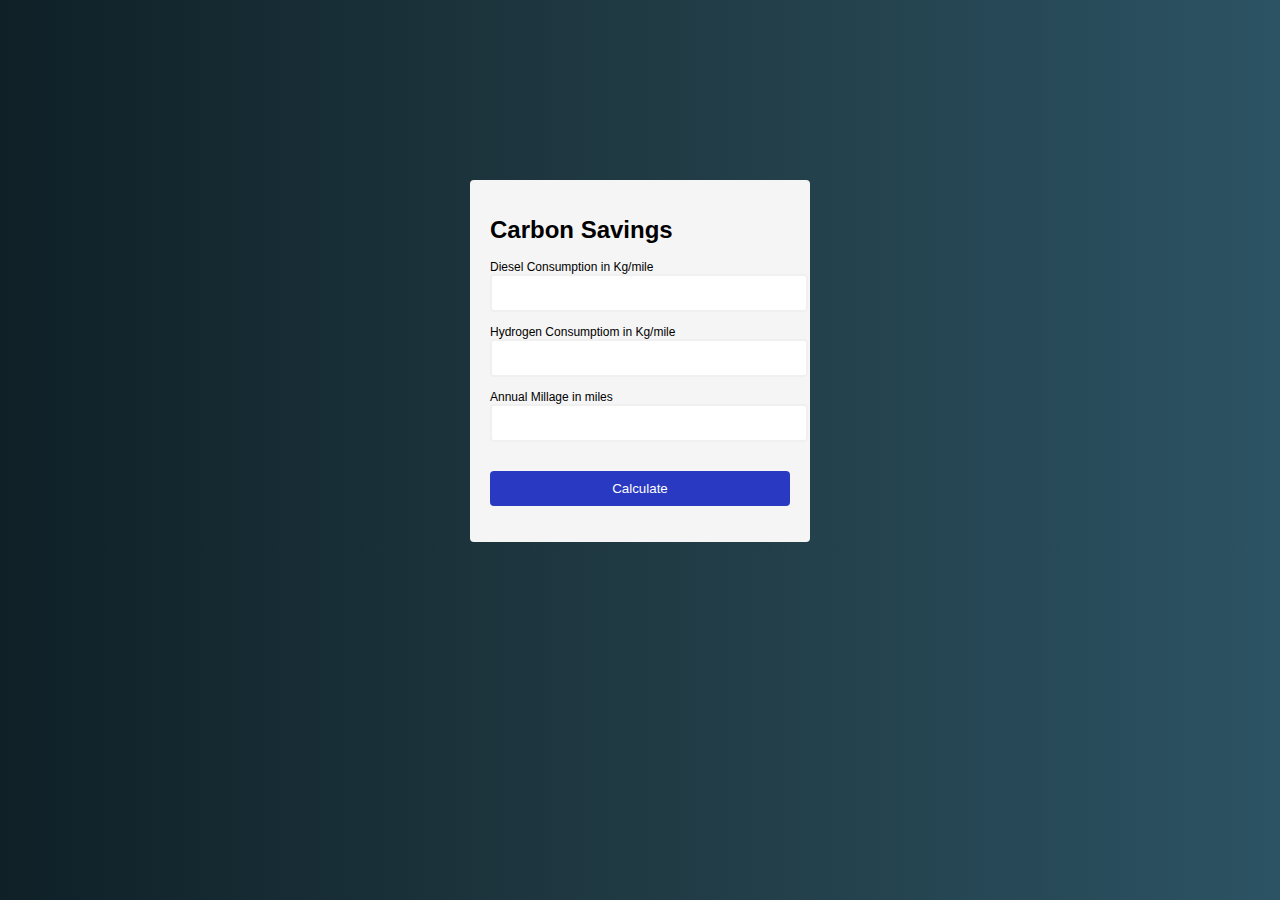
==== index.html @ 21643b7a "added all features" ====
<!DOCTYPE html>
<html lang="en">
  <head>
    <meta charset="UTF-8" />
    <meta name="viewport" content="width=device-width, initial-scale=1.0" />
    <link rel="stylesheet" href="style.css" />
    <script defer src="script.js"></script>

    <title>Micro-Energy</title>
  </head>
  <body>
    <main>
      <div class="form-container">
        <div class="form">
          <h1>Carbon Savings</h1>

          <!-- <label for="car">Type of Car</label>
            <select name="" id="" side="2">
                <option value="diesel">Diesel Car</option>
                <option value="">Hydrogen Car</option>
            </select> -->
          <div class="type-text">
            <label for="model">Diesel Consumption in Kg/mile</label>
            <input type="number" id="model" name="model" required pattern="" />
            <div class="error" id="err1"></div>
          </div>
          <div class="type-text">
            <label for="millage">Hydrogen Consumptiom in Kg/mile</label>
            <input type="number" id="mill" name="mill" required  pattern=""/>
            <div class="error" id="err2"></div>
          </div>
          <div class="type-text">
            <label for="Usage Pattern"> Annual Millage in miles</label>
            <input type="number" id="use" name="use" required pattern=""/>
            <div class="error" id="err3"></div>
          </div>
          <button type="submit" id="btn-1">Calculate</button>
          <div id="result"></div>
        </div>
        <div id="progress">
            <div class="spin"></div>
        </div>
      </div>
    </main>
  </body>
</html>
---- style.css ----
/* *{
    padding: 0;
    margin: 0;

} */

body {
    /* display: flex;
    height: 100vh;
    justify-items: center;
    margin: auto;
    align-items: center; */
    background: linear-gradient(to right, #0f2027, #203a43, #2c5364);
    font-family:Arial, Helvetica, sans-serif;
    

}
main {
    margin: auto;
    width: 30%;
}

.form, #progress {
    /* border: 2px solid peru; */
    border-radius: 4px;
    padding: 20px;
    width: 300px;
    margin: 20vh auto 0 auto;
    background-color: whitesmoke;
    font-size: 12px;
    
}
/* label{
    font-weight: bold;
    font-size: 20px;
} */
.type-text{
    display: flex;
    flex-direction: column;
}

 .type-text input{
    display: block;
    width: 98%;
    padding: 10px;
    font-size: 12px;
    border-radius: 4px;
    border: 2px solid #f0f0f0;
}
.type-text input:focus{
    outline: 0;

}

.type-text.success input{
    border-color: #09c372;
}
.type-text.error input{
    border-color: #ff3860;
}

.type-text .error{
    color: #ff3860;
    font-size:9px;
    height: 13px;
}

.input-control{
    display: flex;
    flex-direction: column;
}

.input-control input{
    display: block;
    width: 98%;
    padding: 10px;
    font-size: 12px;
    border-radius: 4px;
    border: 2px solid #f0f0f0;
}
.input-control input:focus{
    outline: 0;

}

.input-control.success input{
    border-color: #09c372;
}
.input-control.error input{
    border-color: #ff3860;
}

.input-control .error{
    color: #ff3860;
    font-size:9px;
    height: 13px;
}

 .form h2{
    text-align:justify;
    color: #0f2027;
    margin-bottom: 5px;

    /* background: white;
    width: 50%;
    margin-top: 1rem;
    background-color: gray;
    padding:5px;
    border-radius: 10px;
     */
}

select option {
  width: 300px;
}
.form #btn-1{
    background: rgb(41, 57, 194);
    color: white;
    width: 100%;
    border: none;
    border-radius: 4px;
    margin: 1rem 0 1rem 0;
    padding: 10px;
    /* font-family: Arial, Helvetica, sans-serif;
    font-weight: bold;
    font-size: 20px;
*/
}

.form .btn-2{
    background: rgb(41, 57, 194);
    color: white;
    width: 100%;
    border: none;
    border-radius: 4px;
    margin: 1rem 0 1rem 0;
    padding: 10px;
}
/* }
.type-text #model_error,
.type-text #mill_error,
.type-text #use_error{
    margin-top: 5px;
    width: 345px;
    font-size: 18px;
    background: rgb(255, 0, 0, 0.1);
    text-align: center;
    color: #C62828;
    padding: 5px 8px;
    border-radius: 3px;
    border: 1px solid #EF9A9A;
    display: none;
} */

#progress{
    z-index: 9999;
    top: 0;
    margin: 0;
    left: 0;
    background: transparent;
}
.spin{
    margin: auto;
    width: 30px;
    height: 30px;
    border-radius: 50%;
    border: 2px solid white;
    border-top: 2px solid blue;
    animation: spin 2s linear infinite;
}

@keyframes spin{
    0%{
        transform: rotate(0deg);
    }
    100%{
        transform: rotate(360deg);
    }
}
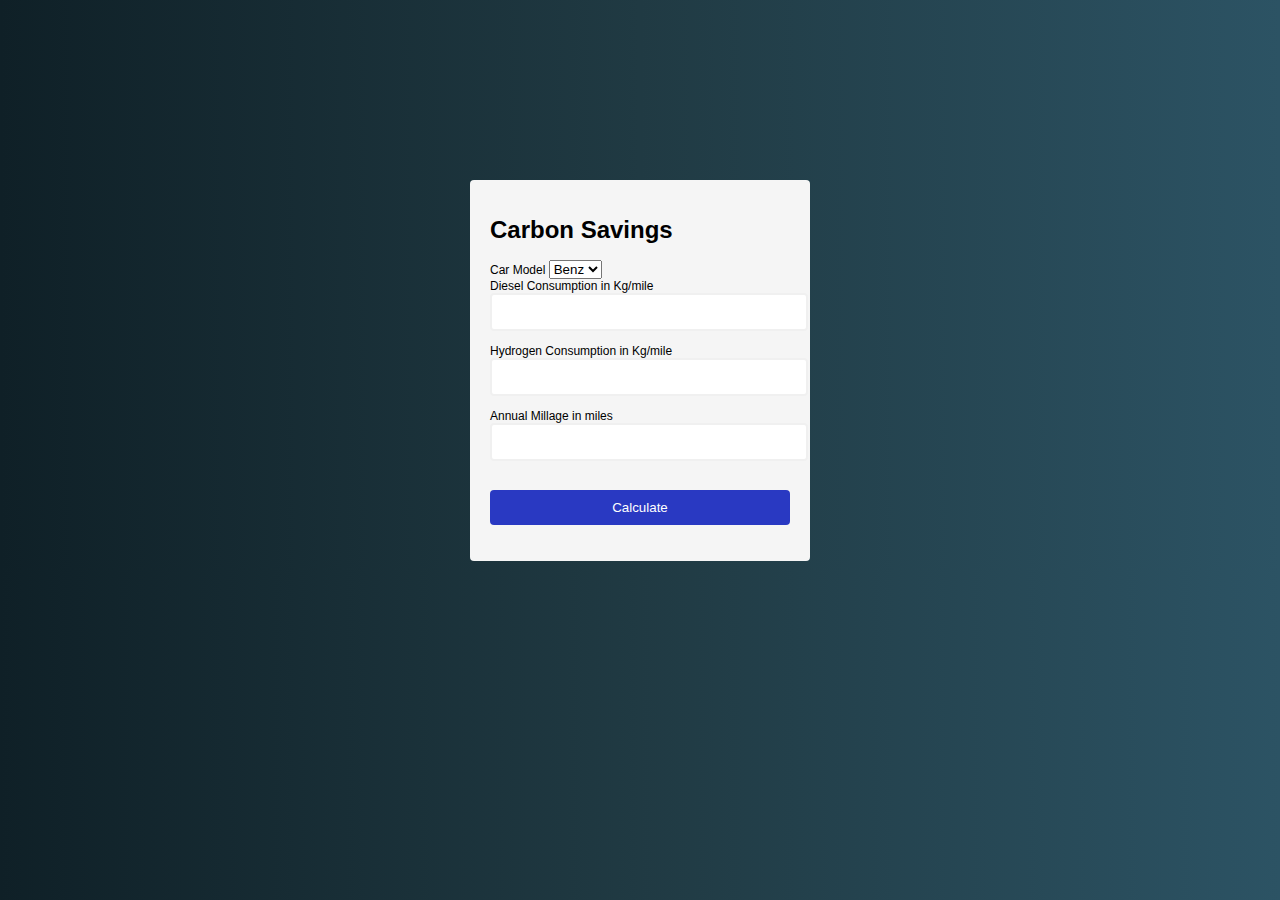
==== commit 9174221b: "added some javascript" ====
--- a/index.html
+++ b/index.html
@@ -14,18 +14,18 @@
         <div class="form">
           <h1>Carbon Savings</h1>
 
-          <!-- <label for="car">Type of Car</label>
+          <label for="car">Car Model</label>
             <select name="" id="" side="2">
-                <option value="diesel">Diesel Car</option>
-                <option value="">Hydrogen Car</option>
-            </select> -->
+                <option value="diesel">Benz</option>
+                <option value="">Audi</option>
+            </select>
           <div class="type-text">
             <label for="model">Diesel Consumption in Kg/mile</label>
             <input type="number" id="model" name="model" required pattern="" />
             <div class="error" id="err1"></div>
           </div>
           <div class="type-text">
-            <label for="millage">Hydrogen Consumptiom in Kg/mile</label>
+            <label for="millage">Hydrogen Consumption in Kg/mile</label>
             <input type="number" id="mill" name="mill" required  pattern=""/>
             <div class="error" id="err2"></div>
           </div>
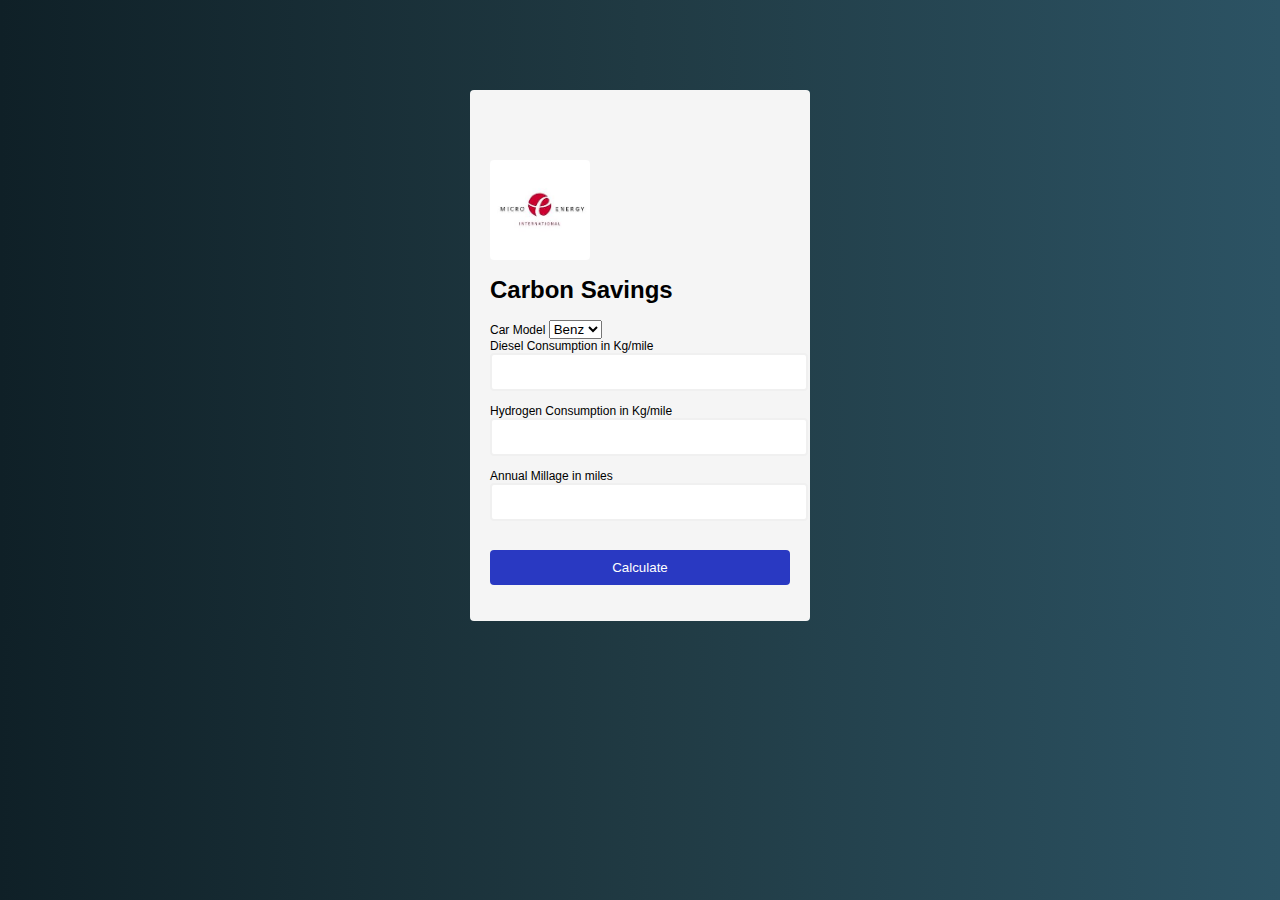
==== commit 70154434: "added some validation" ====
--- a/index.html
+++ b/index.html
@@ -12,6 +12,7 @@
     <main>
       <div class="form-container">
         <div class="form">
+        <img src="micro-energy.jpg" alt="logo">
           <h1>Carbon Savings</h1>
 
           <label for="car">Car Model</label>
@@ -21,21 +22,21 @@
             </select>
           <div class="type-text">
             <label for="model">Diesel Consumption in Kg/mile</label>
-            <input type="number" id="model" name="model" required pattern="" />
+            <input type="number" id="model" name="model" pattern="" />
             <div class="error" id="err1"></div>
           </div>
           <div class="type-text">
             <label for="millage">Hydrogen Consumption in Kg/mile</label>
-            <input type="number" id="mill" name="mill" required  pattern=""/>
+            <input type="number" id="mill" name="mill" pattern=""/>
             <div class="error" id="err2"></div>
           </div>
           <div class="type-text">
             <label for="Usage Pattern"> Annual Millage in miles</label>
-            <input type="number" id="use" name="use" required pattern=""/>
+            <input type="number" id="use" name="use" pattern=""/>
             <div class="error" id="err3"></div>
           </div>
           <button type="submit" id="btn-1">Calculate</button>
-          <div id="result"></div>
+          <strong><div id="result"></div></strong>
         </div>
         <div id="progress">
             <div class="spin"></div>
--- a/style.css
+++ b/style.css
@@ -25,9 +25,11 @@
     border-radius: 4px;
     padding: 20px;
     width: 300px;
-    margin: 20vh auto 0 auto;
+    margin: 10vh auto 0 auto;
     background-color: whitesmoke;
     font-size: 12px;
+    max-width: 400px; 
+
     
 }
 /* label{
@@ -136,6 +138,15 @@
     margin: 1rem 0 1rem 0;
     padding: 10px;
 }
+.form img {
+    border-radius: 4px;
+    width: 100px;
+    margin-top: 50px;
+    align-content: center;
+    display: flex;
+    padding-top: 0;
+    padding-bottom: 0;
+  }
 /* }
 .type-text #model_error,
 .type-text #mill_error,
@@ -176,4 +187,29 @@
     100%{
         transform: rotate(360deg);
     }
-}+}
+
+
+
+@media screen and (max-width: 600px) {
+    /* CSS rules to apply when the screen width is 768 pixels or less */
+    main {
+      width: 100%;
+      padding: auto;
+
+      
+    }
+
+    .form {
+        width: 100%;
+        justify-content: center;
+        max-width: 400px; 
+        padding: auto;
+        
+      }
+      img {
+        max-width: 100%;
+        height: auto;
+      }
+   
+}
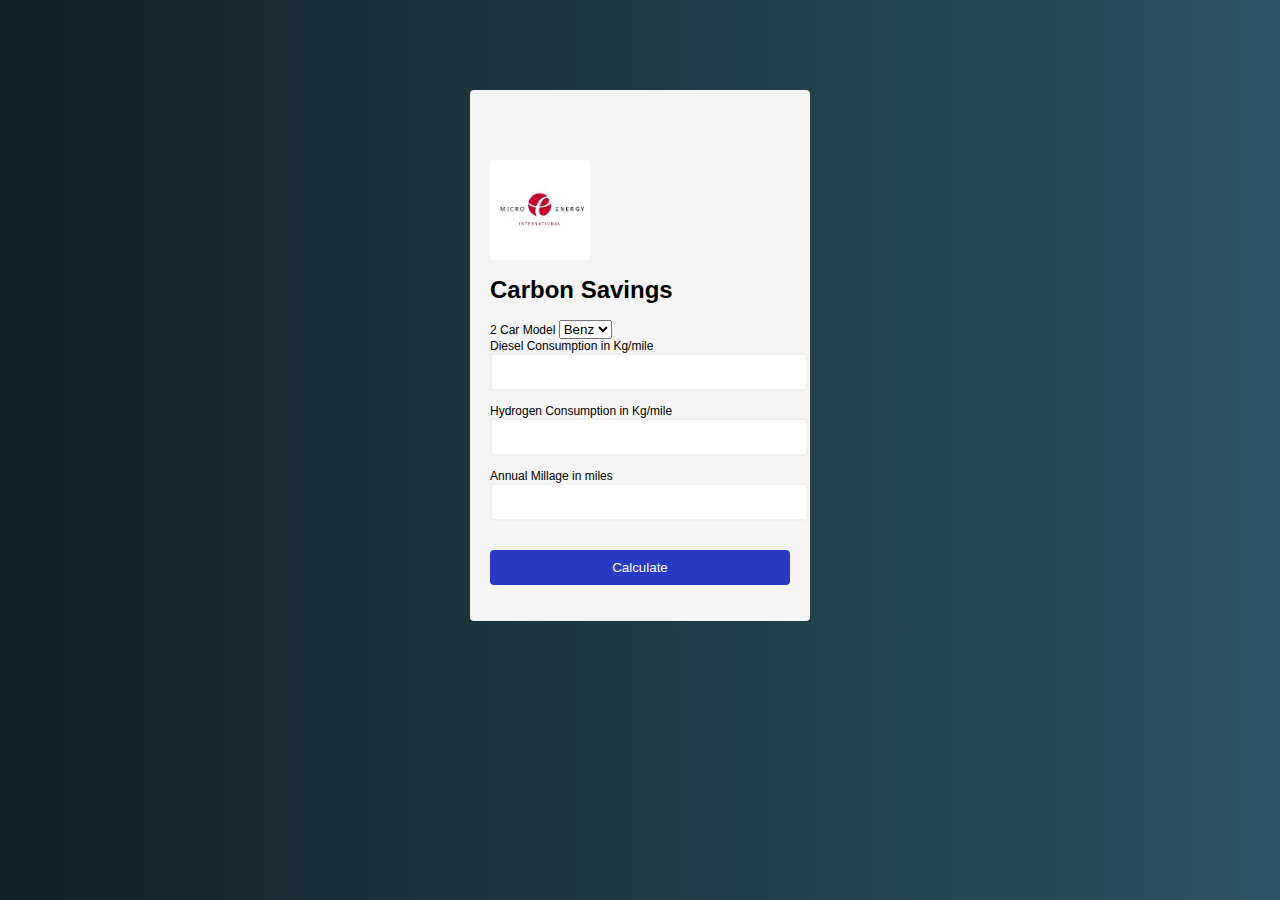
==== commit 91a58de5: "modified script" ====
--- a/index.html
+++ b/index.html
@@ -13,7 +13,7 @@
       <div class="form-container">
         <div class="form">
         <img src="micro-energy.jpg" alt="logo">
-          <h1>Carbon Savings</h1>
+          <h1>Carbon Savings</h1>2
 
           <label for="car">Car Model</label>
             <select name="" id="" side="2">
--- a/style.css
+++ b/style.css
@@ -199,6 +199,12 @@
 
       
     }
+    body {
+        width: 100%;
+    }
+    body, html {
+        overflow-x: auto;
+      }
 
     .form {
         width: 100%;
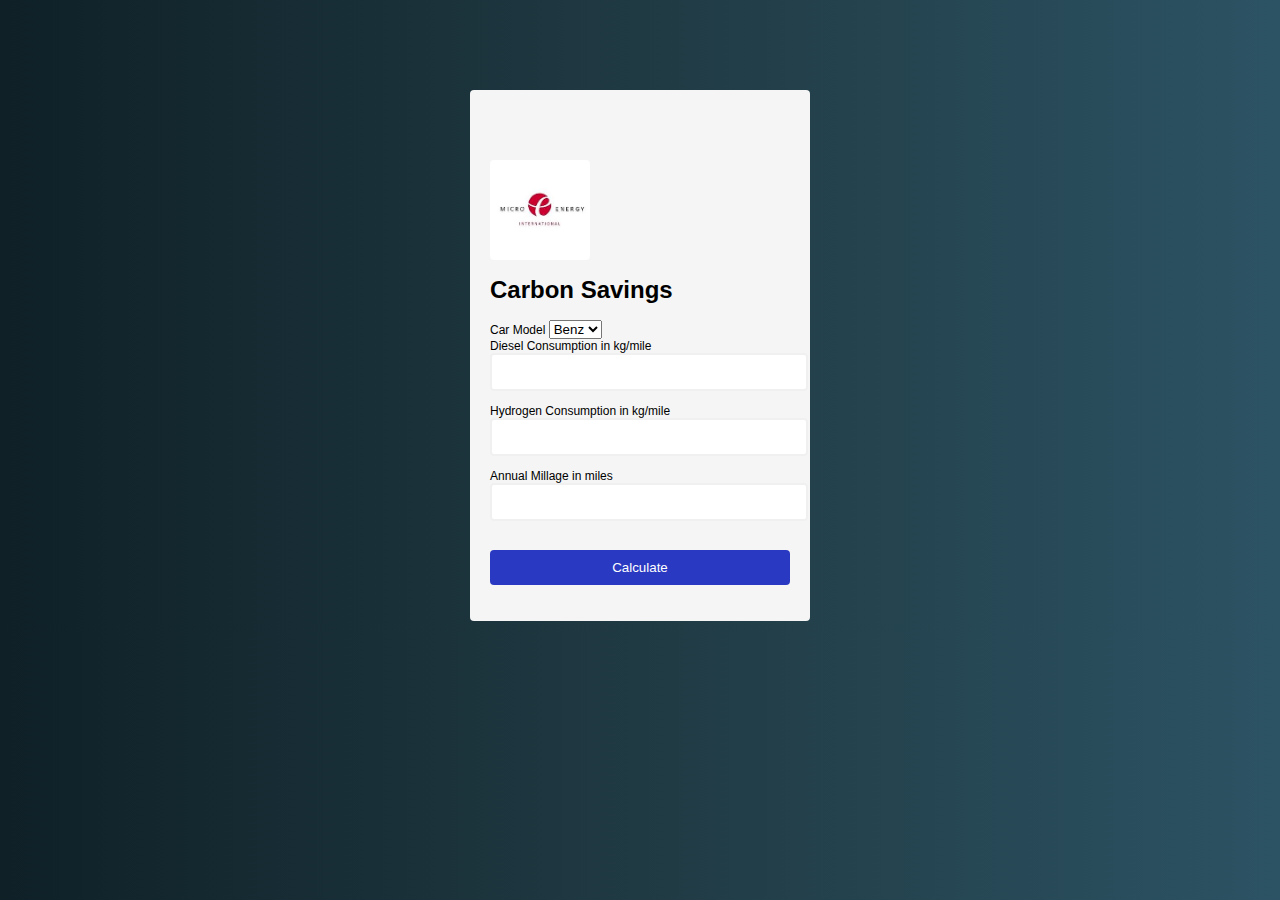
==== commit 960dcea8: "moddified script" ====
--- a/index.html
+++ b/index.html
@@ -13,7 +13,7 @@
       <div class="form-container">
         <div class="form">
         <img src="micro-energy.jpg" alt="logo">
-          <h1>Carbon Savings</h1>2
+          <h1>Carbon Savings</h1>
 
           <label for="car">Car Model</label>
             <select name="" id="" side="2">
@@ -21,12 +21,12 @@
                 <option value="">Audi</option>
             </select>
           <div class="type-text">
-            <label for="model">Diesel Consumption in Kg/mile</label>
+            <label for="model">Diesel Consumption in kg/mile</label>
             <input type="number" id="model" name="model" pattern="" />
             <div class="error" id="err1"></div>
           </div>
           <div class="type-text">
-            <label for="millage">Hydrogen Consumption in Kg/mile</label>
+            <label for="millage">Hydrogen Consumption in kg/mile</label>
             <input type="number" id="mill" name="mill" pattern=""/>
             <div class="error" id="err2"></div>
           </div>
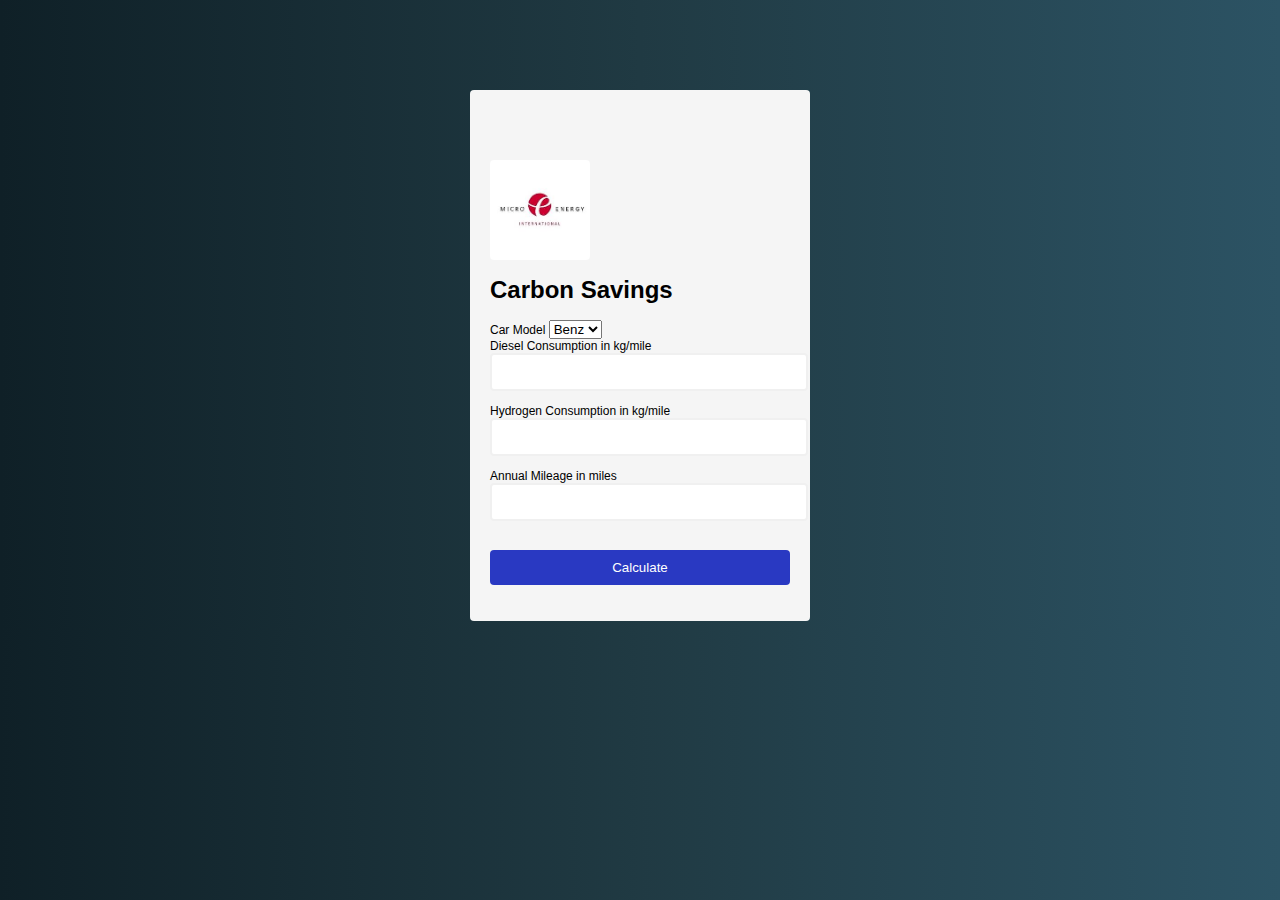
==== commit 17487424: "fixed responsiveness" ====
--- a/index.html
+++ b/index.html
@@ -14,7 +14,6 @@
         <div class="form">
         <img src="micro-energy.jpg" alt="logo">
           <h1>Carbon Savings</h1>
-
           <label for="car">Car Model</label>
             <select name="" id="" side="2">
                 <option value="diesel">Benz</option>
@@ -31,7 +30,7 @@
             <div class="error" id="err2"></div>
           </div>
           <div class="type-text">
-            <label for="Usage Pattern"> Annual Millage in miles</label>
+            <label for="Usage Pattern"> Annual Mileage in miles</label>
             <input type="number" id="use" name="use" pattern=""/>
             <div class="error" id="err3"></div>
           </div>
--- a/style.css
+++ b/style.css
@@ -123,6 +123,7 @@
     border-radius: 4px;
     margin: 1rem 0 1rem 0;
     padding: 10px;
+    cursor: pointer;
     /* font-family: Arial, Helvetica, sans-serif;
     font-weight: bold;
     font-size: 20px;
@@ -191,26 +192,28 @@
 
 
 
-@media screen and (max-width: 600px) {
+@media screen and (max-width: 550px) {
     /* CSS rules to apply when the screen width is 768 pixels or less */
     main {
       width: 100%;
       padding: auto;
+      box-sizing: border-box;
 
       
     }
-    body {
+    /* body {
         width: 100%;
-    }
-    body, html {
+    } */
+    /* body, html {
         overflow-x: auto;
-      }
+      } */
 
     .form {
         width: 100%;
         justify-content: center;
-        max-width: 400px; 
+        max-width:300px; 
         padding: auto;
+        box-sizing: border-box;
         
       }
       img {
